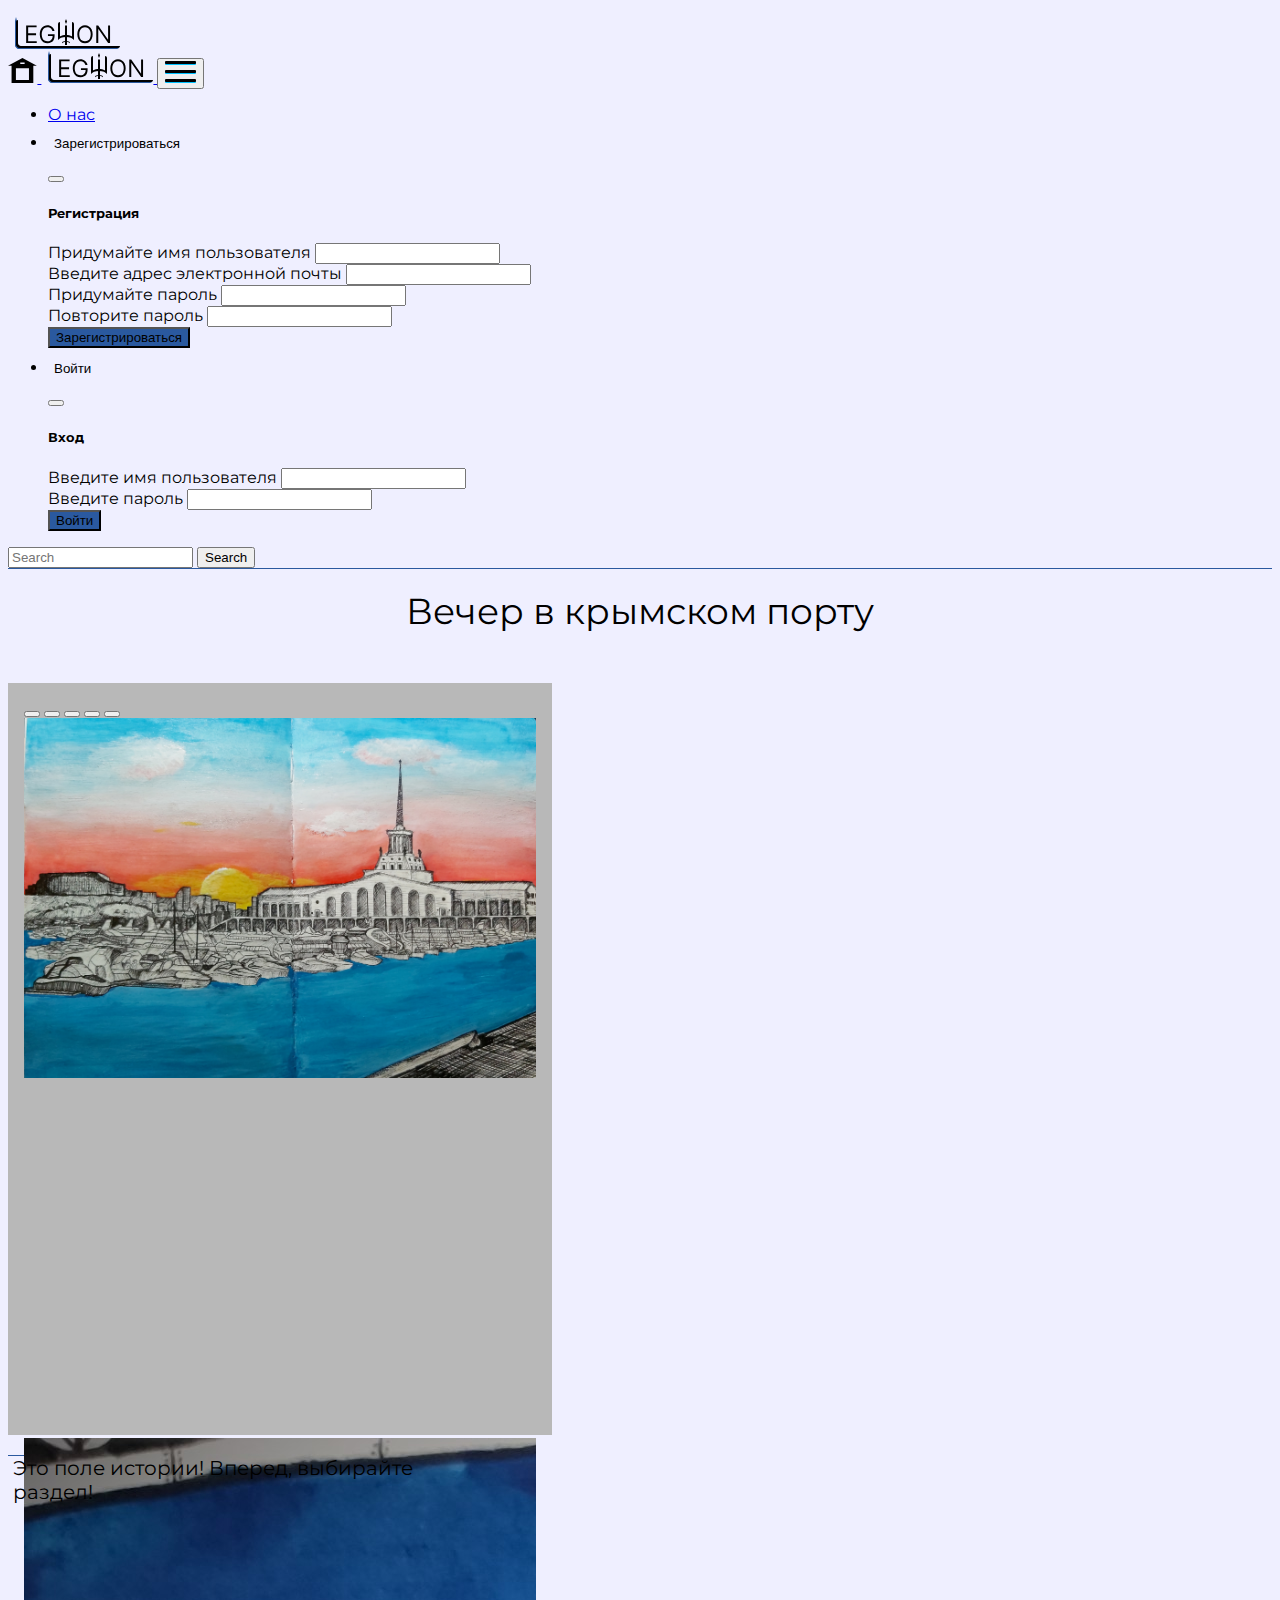
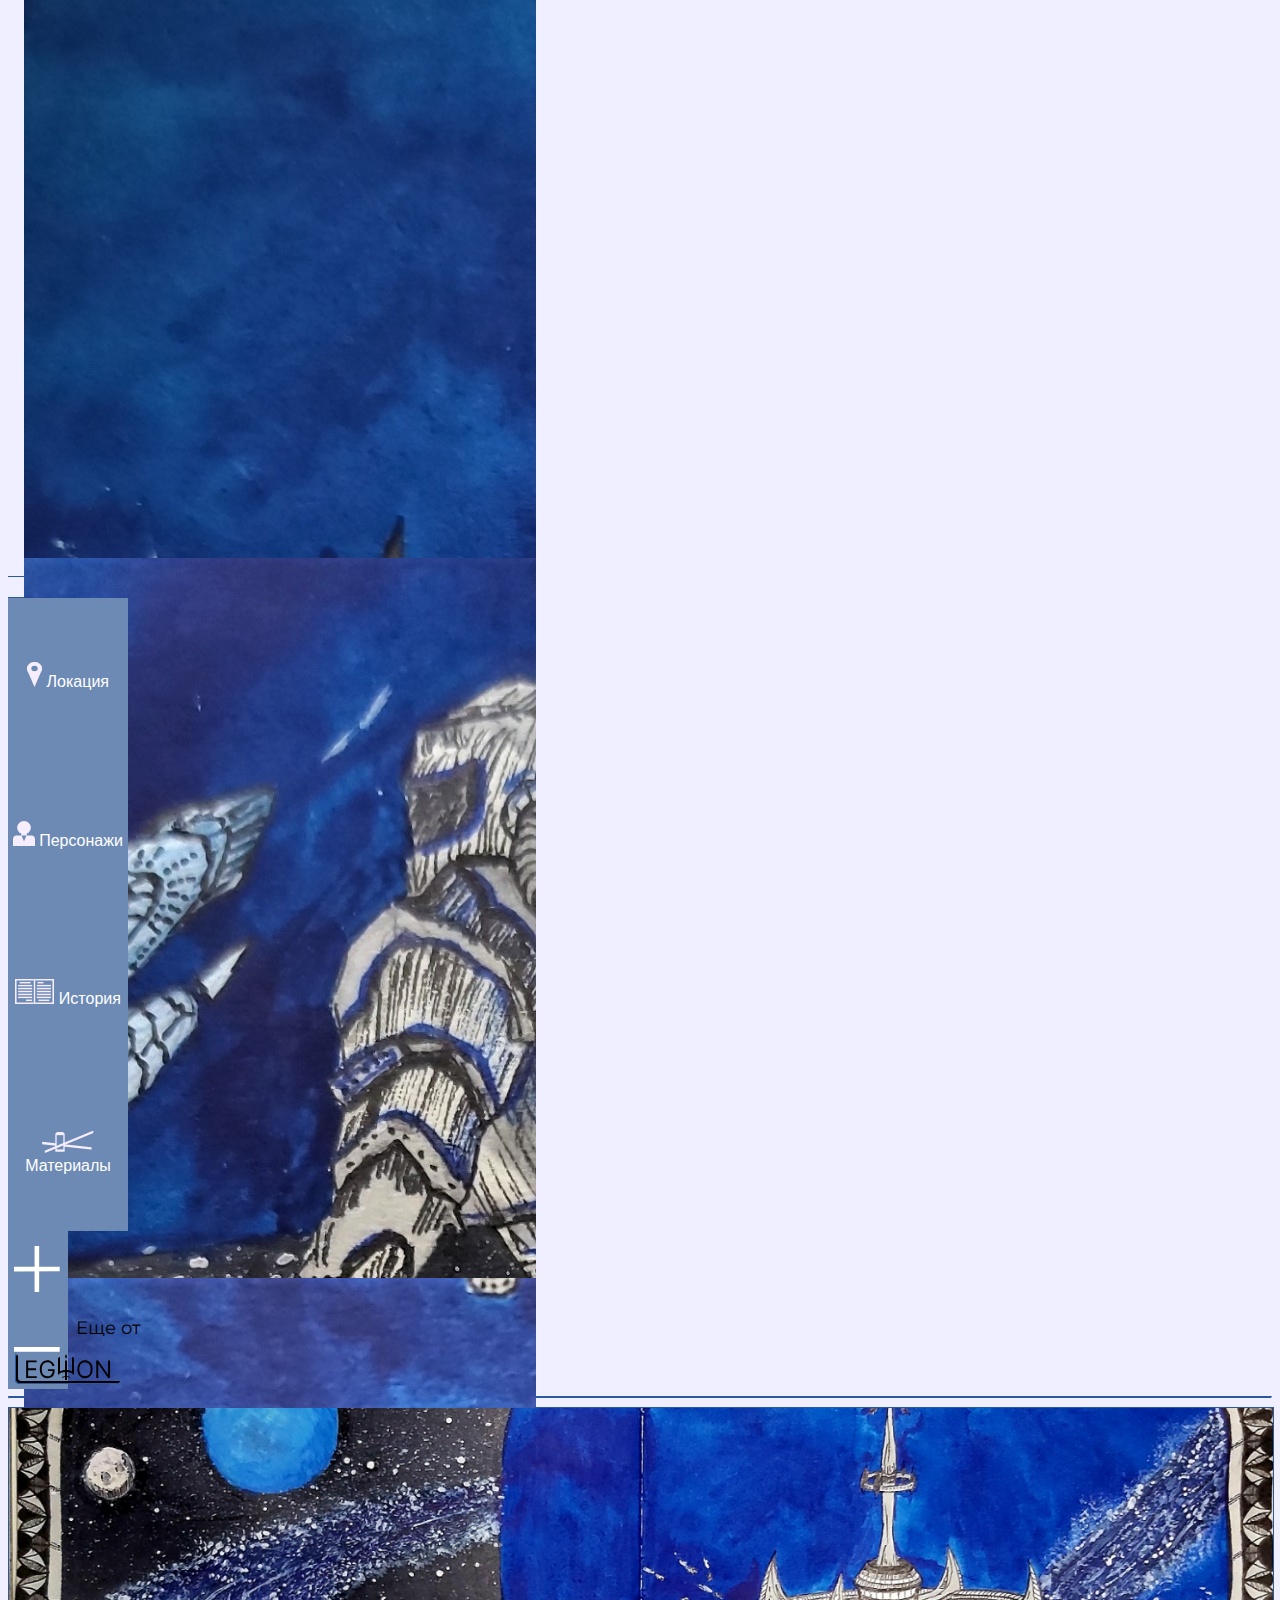
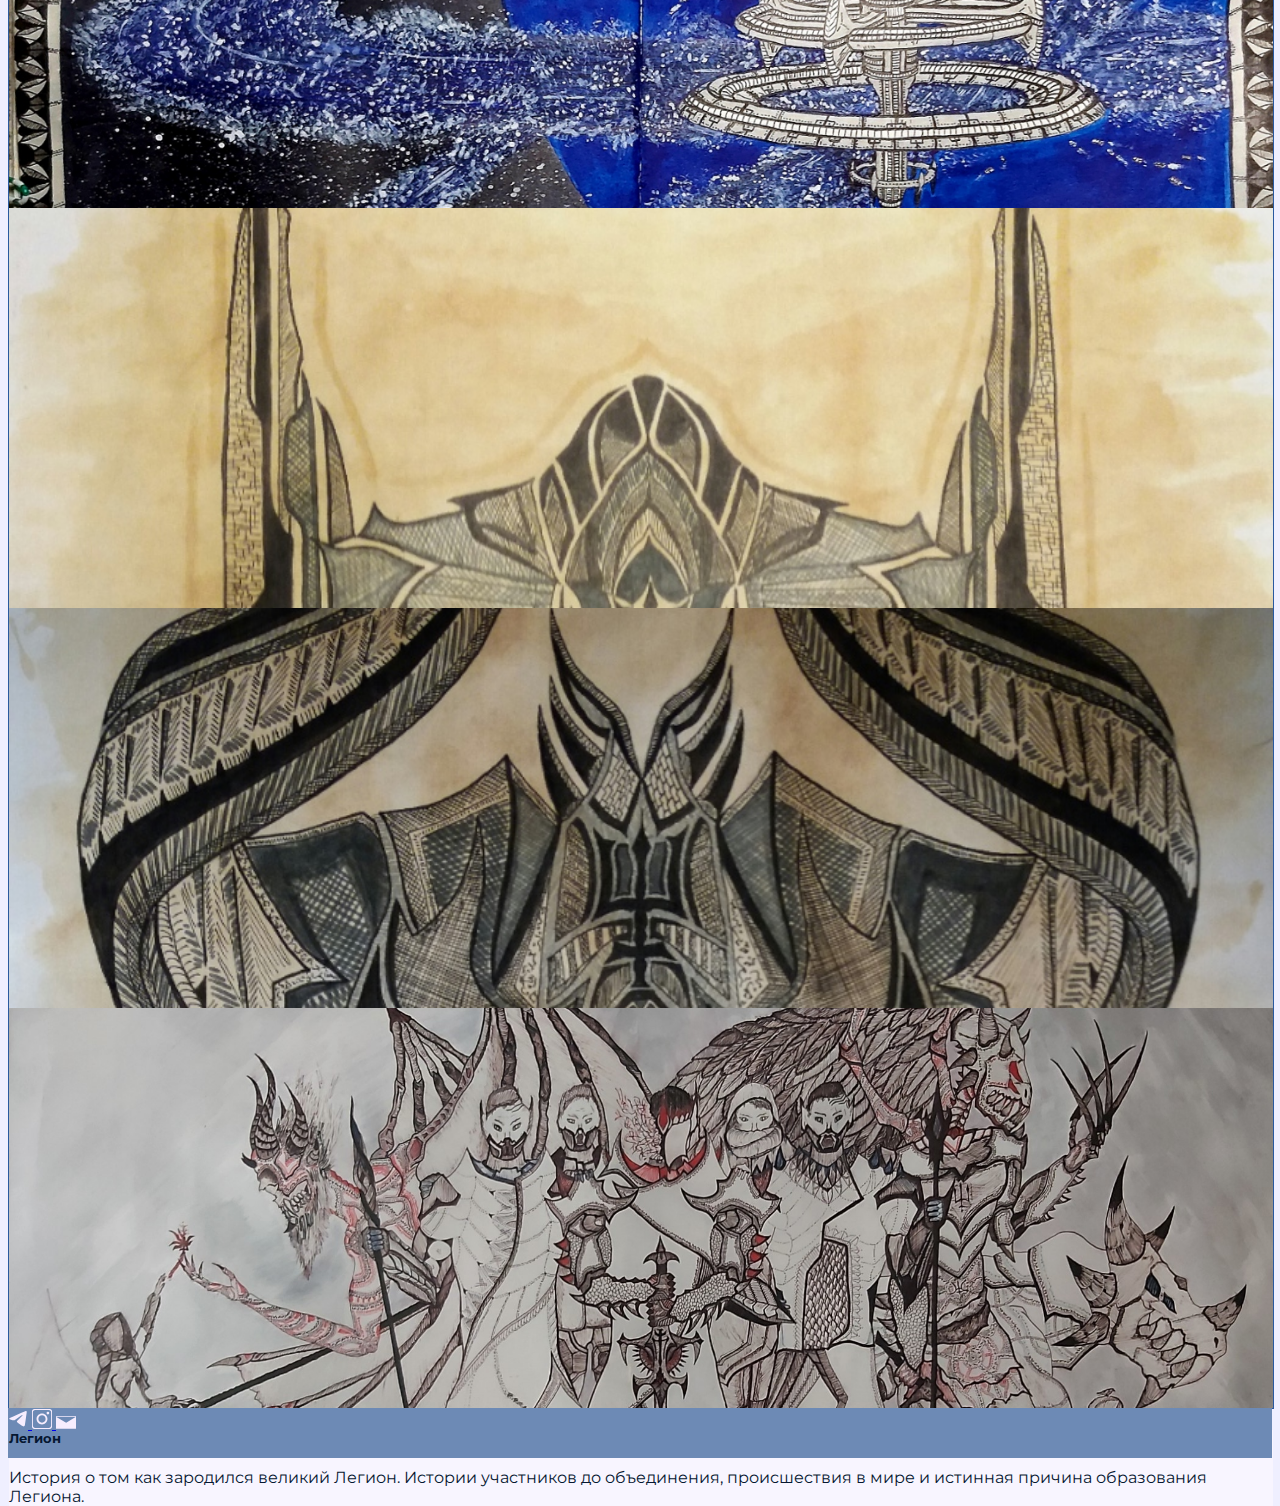
==== project-port.html @ 6a59c55a "Add other files" ====
<!DOCTYPE html>
<html lang="en">
<head>
  <meta charset="UTF-8">
  <meta http-equiv="X-UA-Compatible" content="IE=edge">
  <meta name="viewport" content="width=device-width, initial-scale=1.0">
  <link href="https://cdn.jsdelivr.net/npm/bootstrap@5.2.0-beta1/dist/css/bootstrap.min.css" rel="stylesheet" integrity="sha384-0evHe/X+R7YkIZDRvuzKMRqM+OrBnVFBL6DOitfPri4tjfHxaWutUpFmBp4vmVor" crossorigin="anonymous">
  <link rel="stylesheet" href="pr_style.css">
  <link rel="preconnect" href="https://fonts.googleapis.com">
  <link rel="preconnect" href="https://fonts.gstatic.com" crossorigin>
  <link href="https://fonts.googleapis.com/css2?family=Montserrat:wght@300;400;500&display=swap" rel="stylesheet">
  <title>Daniels project space page</title>
</head>
<body id="1" class="history-page">
  <header class="position-relative">
    <nav class="navbar navbar-expand-lg">
      <a class="d-lg-none position-absolute top-0 start-50 translate-middle-x" href="index.html">
        <img src="LOGO3.svg" style="margin-top: 0.5rem;">
      </a>
      <div class="container-fluid ">
        <a class="navbar-brand" href="index.html">
          <img src="home.svg" style="margin-top: -0.2rem; height: 25px;">
        </a>
        <a class="navbar-brand d-none d-lg-block" href="index.html">
          <img src="LOGO3.svg" style="margin-top: -0.2rem;">
        </a>
        <button class="navbar-toggler border-0" type="button" data-bs-toggle="collapse" data-bs-target="#navbarSupportedContent" aria-controls="navbarSupportedContent" aria-expanded="false" aria-label="Toggle navigation">
          <span><img src="menu.svg" ></span>
        </button>
        <div class="collapse navbar-collapse" id="navbarSupportedContent">
          <ul class="navbar-nav me-auto mb-2 mb-lg-0">
            <li class="nav-item">
              <a class="nav-link" href="#"> О нас</a>
            </li>
            <li class="nav-item">
              <div class="d-flex justify-content-start">
                <button type="button" class="btn px-0 btn-registration mx-lg-2" data-bs-toggle="modal" data-bs-target="#exampleModalregister">
                  Зарегистрироваться</button>
              </div>
              <div class="modal-dialog modal-dialog-centered">
                <div class="modal fade" id="exampleModalregister" tabindex="-1" aria-labelledby="exampleModalLabel" aria-hidden="true">
                  <div class="modal-dialog modal-dialog-centered">
                    <div class="modal-content justify-content-center pb-4">
                      <div class="modal-header" style="border: 0">
                        <button type="button" class="btn-close" data-bs-dismiss="modal" aria-label="Close"></button>
                      </div>
                      <div class="modal-body">
                        <div class="d-flex justify-content-center">
                          <h5 class="mb-3"> Регистрация </h5>
                        </div>
                        <div class="d-flex justify-content-center px-5">
                          <form method="get">
                            <div class="mb-3">
                              <label for="NAME" class="form-label">Придумайте имя пользователя</label>
                              <input type="text" class="form-control" id="NAME" aria-describedby="NAME">
                            </div>
                            <div class="mb-3">
                              <label for="TELEPHONE" class="form-label">Введите адрес электронной почты</label>
                              <input type="email" class="form-control" id="TELEPHONE">
                            </div>
                            <div class="mb-3">
                              <label for="PASSWORD_1" class="form-label">Придумайте пароль</label>
                              <input type="password" class="form-control" id="PASSWORD_1">
                            </div>
                            <div class="mb-3">
                              <label for="PASSWORD_2" class="form-label">Повторите пароль</label>
                              <input type="password" class="form-control" id="PASSWORD_2">
                            </div>
                          </form>
                        </div>
                      </div>
                      <div class="d-flex justify-content-center pb-3">
                        <button type="button" class="btn btn-secondary btn-modal-reg-sign" data-bs-dismiss="modal">Зарегистрироваться</button>
                      </div>
                    </div>
                  </div>
                </div>
              </div>
            </li>
            <li class="nav-item">
              <div class="d-flex justify-content-start">
                <button type="button" class="btn px-0 btn-registration mx-lg-2" data-bs-toggle="modal" data-bs-target="#exampleModalsignIn">
                  Войти</button>
              </div>
              <div class="modal-dialog modal-dialog-centered">
                <div class="modal fade" id="exampleModalsignIn" tabindex="-1" aria-labelledby="exampleModalLabel" aria-hidden="true">
                  <div class="modal-dialog modal-dialog-centered">
                    <div class="modal-content justify-content-center pb-4">
                      <div class="modal-header" style="border: 0">
                        <button type="button" class="btn-close" data-bs-dismiss="modal" aria-label="Close"></button>
                      </div>
                      <div class="modal-body">
                        <div class="d-flex justify-content-center">
                          <h5 class="mb-3"> Вход </h5>
                        </div>
                        <div class="d-flex justify-content-center px-5">
                          <form method="get">
                            <div class="mb-3">
                              <label for="NAME" class="form-label">Введите имя пользователя</label>
                              <input type="text" class="form-control" id="USERNAME" aria-describedby="NAME">
                            </div>
                            <div class="mb-3">
                              <label for="PASSWORD_1" class="form-label">Введите пароль</label>
                              <input type="password" class="form-control" id="PASSWORD">
                            </div>
                          </form>
                        </div>
                      </div>
                      <div class="d-flex justify-content-center pb-3">
                        <button type="button" class="btn btn-secondary btn-modal-reg-sign" data-bs-dismiss="modal">Войти</button>
                      </div>
                    </div>
                  </div>
                </div>
              </div>
            </li>
          </ul>
          <form class="d-flex" role="search">
            <input class="form-control me-2" type="search" placeholder="Search" aria-label="Search">
            <button class="btn btn-outline-success" type="submit">Search</button>
          </form>
        </div>
      </div>
    </nav>
  </header>
  <h1>Вечер в крымском порту</h1>
  <main class="d-flex flex-column flex-lg-row-reverse justify-content-lg-between align-content-lg-center position-relative px-lg-5 pb-5">
    <section class="overflow-hidden sticky-top px-lg-1">
      
      <div id="carouselExampleIndicators" class="carousel slide p-3" data-bs-ride="false">
        <div class="carousel-indicators">
          <button type="button" data-bs-target="#carouselExampleIndicators" data-bs-slide-to="0" class="active" aria-current="true" aria-label="Slide 1"></button>
          <button type="button" data-bs-target="#carouselExampleIndicators" data-bs-slide-to="1" aria-label="Slide 2"></button>
          <button type="button" data-bs-target="#carouselExampleIndicators" data-bs-slide-to="2" aria-label="Slide 3"></button>
          <button type="button" data-bs-target="#carouselExampleIndicators" data-bs-slide-to="3" aria-label="Slide 4"></button>
          <button type="button" data-bs-target="#carouselExampleIndicators" data-bs-slide-to="4" aria-label="Slide 5"></button>
        </div>
        <div class="carousel-inner h-100">
          <div class="carousel-item active ">
            <div class="d-flex justify-content-center">
              <img src="port.jpg" class="d-block big-width-2"   alt="...">
            </div>
          </div>
          <div class="carousel-item ">
            <div class="d-flex justify-content-center ">
              <img src="space-station.jpg" class="d-block "  alt="...">
            </div>
          </div>
          <div class="carousel-item ">
            <div class="d-flex justify-content-center">
              <img src="space-human.jpg" class="d-block "  alt="...">
            </div>
          </div>
          <div class="carousel-item ">
            <div class="d-flex justify-content-center">
              <img src="space-shattle.jpg" class="d-block w-100 h-auto "  alt="...">
            </div>
          </div>
          <div class="carousel-item ">
            <div class="d-flex justify-content-center">
              <img src="space-whale.jpg" class="d-block w-100 h-auto "  alt="...">
            </div>
          </div>
        </div>
        <button class="carousel-control-prev" type="button" data-bs-target="#carouselExampleIndicators" data-bs-slide="prev">
          <span class="carousel-control-prev-icon" aria-hidden="true"></span>
          <span class="visually-hidden">Previous</span>
        </button>
        <button class="carousel-control-next" type="button" data-bs-target="#carouselExampleIndicators" data-bs-slide="next">
          <span class="carousel-control-next-icon" aria-hidden="true"></span>
          <span class="visually-hidden">Next</span>
        </button>
      </div>
    </section>
    <div class="d-flex flex-column flex-lg-row-reverse justify-content-lg-between align-content-lg-center position-relative">
      <article>
        <p id="history-holder" class="px-4 py-3 p-lg-3 m-0 text-size-change">
          Это поле истории! Вперед, выбирайте раздел!
        </p>
      </article>
      <div class="pre-row overflow-hidden sticky-bottom px-2 px-lg-0 m-0 d-lg-flex justify-content-center">
        <div class=" row row-cols-4 row-cols-lg-1 button-row">
          <div class="col p-0 button-holder">
            <button id="btn-location" class="history-nav d-flex flex-column p-2 btn-history-nav-inactive" onclick="Change(this)">
              <span class="d-flex flex-column justify-content-center">
                <img id="location-img" src="location_light.svg">
                <span>Локация</span>
              </span>
            </button>
          </div>
          <div class="col p-0 button-holder">
            <button id="btn-person" class="history-nav d-flex flex-column p-2 btn-history-nav-inactive" onclick="Change(this)">
              <span class="d-flex flex-column justify-content-center">
                <img id="person-img" src="person_light.svg">
                <span>Персонажи</span>
              </span>
            </button>
          </div>
          <div class="col p-0 button-holder">
            <button id="btn-history" class="history-nav d-flex flex-column p-2 btn-history-nav-inactive" onclick="Change(this)">
              <span class="d-flex flex-column justify-content-center">
                <img id="history-img" src="history_light.svg">
                <span>История</span>
              </span>
            </button>
          </div>
          <div class="col p-0 button-holder">
            <button id="btn-equipment" class="history-nav d-flex flex-column p-2 btn-history-nav-inactive" onclick="Change(this)">
              <span class="d-flex flex-column justify-content-center">
                <img id="equipment-img" src="equipment_light.svg">
                <span>Материалы</span>
              </span>
            </button>
          </div>
          <div class="d-none d-lg-flex px-0 py-0 justify-content-between size-holder" style="height: 11%;">
            <button id="btn-plus-size" class="history-nav-size d-flex flex-column justify-content-center p-0 " onclick="ChangeSize(this)">
              <span class="d-flex flex-column justify-content-center">
                <img src="plus.svg" style="width: 100%; height: auto">
              </span>
            </button>
            <button id="btn-minus-size" class="history-nav-size d-flex flex-column justify-content-center p-0 " onclick="ChangeSize(this)">
              <span class="d-flex flex-column justify-content-center">
                <img src="minus.svg" style="width: 100%; height: auto">
              </span>
            </button>
          </div>
        </div>
      </div>
    </div>
  </main>
  <div class="d-flex justify-content-center mt-5 mt-lg-0">
    <div class="d-flex justify-content-between" style="width: 200px;">
      <h2>Еще от</h2>
      <a class="navbar-brand" href="index.html">
        <img src="LOGO3.svg" style="margin-top: -0.5rem;">
      </a>
    </div>
  </div>
  <hr>
  <aside class="pb-3">
    <div class="overflow-hidden">
      <div class="row px-3 px-lg-5"> 
        <div class="col-12 col-md-4 col-lg-3 p-2 card-holder" >
          <a href="projject-space.html">
            <div class="card">
              <div class="img-holder">
                <img src="space-main.jpg">
              </div>
              <div class="card-body">
                <h5 class="card-title">Возвращение домой</h5>
                <p class="card-text">Классическая история о далеком будущем, где развитие технолгий привело к выходу человечества за пределы солнечной системы.</p>
              </div>
            </div>
          </a>
        </div>
        <div class="col-12 col-md-4 col-lg-3 p-2 card-holder" >
          <a href="project-demon-1.html">
            <div class="card">
              <div class="img-holder">
                <img src="demon-1-end.jpg" style="transform: translateY(-10%);">
              </div>
              <div class="card-body">
                <h5 class="card-title">Первый демон</h5>
                <p class="card-text">История о том, как первый демон явился в мир, о его развитии, становлении и образовании личности.</p>
              </div>
            </div>
          </a>
        </div>
        <div class="col-12 col-md-4 col-lg-3 p-2 card-holder" >
          <a href="project-demon-2.html">
            <div class="card">
              <div class="img-holder">
                <img src="demon-2-end.jpg">
              </div>
              <div class="card-body">
                <h5 class="card-title">Воторой демон</h5>
                <p class="card-text">История о зарождении второго демона. Продолжение истории первого демона.</p>
              </div>
            </div>
          </a>
        </div>
        <div class="col-12 col-md-4 col-lg-3 p-2 card-holder" >
          <a href="project-legion.html">
            <div class="card">
              <div class="img-holder">
                <img src="legion.jpg">
              </div>
              <div class="card-body">
                <h5 class="card-title">Легион</h5>
                <p class="card-text">История о том как зародился великий Легион. Истории участников до объединения, происшествия в мире и истинная причина образования Легиона. </p>
              </div>
            </div>
          </a>
        </div>
      </div>
    </div>
  </aside>
  <footer class="history-page d-flex justify-content-center">
    <div class="col-6 col-lg-2 d-flex justify-content-between">
      <a href="#" class="d-flex content-align-center">
        <img src="telegram2.svg">
      </a>
      <a href="#" class="d-flex content-align-center">
        <img src="instagram2.svg">
      </a>
      <a href="#" class="d-flex content-align-center">
        <img src="mail2.svg">
      </a>
    </div>
  </footer>
  <script src="history_holder.js"></script>
  <script src="https://cdn.jsdelivr.net/npm/bootstrap@5.2.0-beta1/dist/js/bootstrap.bundle.min.js" integrity="sha384-pprn3073KE6tl6bjs2QrFaJGz5/SUsLqktiwsUTF55Jfv3qYSDhgCecCxMW52nD2" crossorigin="anonymous"></script>
  <script src="pr_scripts.js"></script>
</body>
</html>
---- pr_style.css ----
:root{
  /*--site-bg-color:rgb(255, 255, 255);*/
  --site-bg-color:rgba(239, 239, 255, 1);
  --text-common-color-1:rgb(0, 0, 0);
  /*--second-color: rgb(0, 194, 255);*/

  --second-color: rgba(42, 89, 159, 1);

  /*--third-color:rgb(119, 148, 156);*/
  --third-color:rgba(109, 138, 181, 1);

  /*--card-bg-color-1-inactive:rgb(255, 255, 255);*/
  /*--card-bg-color-1-active:rgba(0, 194, 255, 0.5);*/

  --card-bg-color-1-inactive:rgba(248, 245, 255, 1);
  --card-bg-color-1-active:rgba(109, 138, 181, 1);

  --card-text-color-inactive: rgba(6, 23, 49, 1);
  --card-text-color-active: rgba(243, 243, 243, 1);

  /*--btn-bg-color-1-inactive:rgba(42, 89, 159, 1);
  --btn-bg-color-1-active:rgba(143, 171, 178, 0.5);*/

  --btn-bg-color-1-inactive:rgba(109, 138, 181, 1);
  --btn-bg-color-1-hover:rgba(156, 179, 214, 1);
  --btn-bg-color-1-active:rgba(239, 239, 255, 1);

  --carousel-bg-color:rgb(184, 184, 184);

  --text-size-change:20px;
}

.btn-secondary {
  --bs-btn-hover-bg: rgba(109, 138, 181, 1);
  --bs-btn-hover-border-color: rgba(109, 138, 181, 1);
}


.btn-outline-success{
  --bs-btn-color: rgb(0, 0, 0);
  --bs-btn-border-color: rgba(42, 89, 159, 1);
  --bs-btn-hover-color: #fff;
  --bs-btn-hover-bg: rgba(42, 89, 159, 1);
  --bs-btn-hover-border-color: rgba(42, 89, 159, 1);
  --bs-btn-active-bg: rgba(42, 89, 159, 1);
  --bs-btn-active-border-color: rgba(42, 89, 159, 1);
  --bs-btn-active-shadow: inset 0 3px 5px rgba(0, 0, 0, 0.125);
  --bs-btn-disabled-color: rgba(42, 89, 159, 1);
  --bs-btn-disabled-bg: transparent;
  --bs-gradient: none;
  --bs-btn-focus-shadow-rgb: 35, 89, 159;
}

.navbar-nav {
  --bs-nav-link-color: black;
  --bs-nav-link-hover-color: rgba(42, 89, 159, 1);;
}

/*MAIN PAGE*/

.btn-registration{
  height: 40px;
  background-color: rgba(0, 0, 0, 0);
  color: var(--text-common-color-1);
  border: 0;
}

.btn-registration:hover{
  background-color: rgba(0, 0, 0, 0);
  color: var(--bs-nav-link-hover-color);
}

body.main-page{
  background-color: var(--site-bg-color);
  font-family: 'Montserrat', 'Arial', sans-serif;
}

header.main-page{
  height: 50px;
  
}

body.main-page nav{
  border-bottom: 1px solid var(--second-color);
}

body.main-page button.navbar-toggler{
  color: var(--second-color);
}

body.main-page button.collapsed{
  color: rgba(0, 0, 0, 0);
}

.btn-modal-reg-sign{
  background-color: var(--second-color); 
  width: auto;
}

body.main-page h1{
  font-size: 36px;
  color: var(--second-color);
  margin: 0;
  margin-top: 5px;
  font-weight: 400;
}

body.main-page p.intro{
  font-size: 24px;
  margin: 0;
  margin-top: 40px;
  font-weight: 400;
}

body.main-page p.info{
  font-size: 16px;
  margin: 0;
  margin-top: 10px;
  font-weight: 400;
}

body.main-page h2{
  font-size: 16px;
  margin: 0;
  margin-top: 25px;
  font-weight: 400;
}

body.main-page article > div > hr{
  color: var(--second-color);
  border-top: 2px solid var(--second-color);
  opacity: .5;
}

body.main-page section > div > div > a{
  text-decoration: none;
  color: var(--text-common-color-1);
}

body.main-page .card{
  background-color: var(--card-bg-color-1-inactive);
  height: 100%;
  width: 100%;
  border-left:  1px solid var(--second-color);
  border-right:  1px solid var(--second-color);
  border-bottom:  1px solid var(--second-color);
  border-top: 0;
  border-radius: 0;
}

.card-holder{
  height: 400px;
}

div.card-body{
  background-color: var(--card-bg-color-1-inactive);
  color: var(--card-text-color-inactive);
}


body.main-page .card:hover{
  transform: scale(1.05);
  z-index: 1;
  background-color: var(--card-bg-color-1-active);
  color: var(--card-text-color-active);
  transition: 600ms;
}

body.main-page .card:hover > .card-body{
  background-color: var(--card-bg-color-1-active);
  color: var(--card-text-color-active);
  transition: 600ms;
}

body.main-page .img-holder{
  background-color: var(--card-bg-color-1-inactive);
  height: auto;
  width: 100%;
  overflow: hidden;
}

body.main-page .img-holder > img{
  object-fit: cover; 
  width: 100%;
  transform: translateY(0);
  
}

footer.main-page{
  height: 50px;
  border-top: 1px solid var(--second-color);
  background-color: var(--third-color);
}

footer.main-page > div{
  width: 300px;
}

footer.main-page > div > a > img{
  width: 25px;
}

/*HISTORY PAGE*/
/*HISTORY PAGE*/
/*HISTORY PAGE*/

body.history-page{
  font-family: 'Montserrat', 'Arial', sans-serif;
  background-color: var(--site-bg-color);
}

header.history-page{
  height: 50px;
  
}

body.history-page nav{
  border-bottom: 1px solid var(--second-color);
}

body.history-page button.navbar-toggler{
  color: var(--second-color)
}

body.history-page button.collapsed{
  color: var(--site-bg-color);
}

body.history-page h1{
  font-size: 30px;
  color: var(--text-common-color-1);
  margin: 0;
  margin-top: 20px;
  margin-bottom: 20px;
  font-weight: 400;
  text-align: center;
}

body.history-page h2{
  font-size: 18px;
  color: var(--text-common-color-1);
  margin: 0;
  margin-bottom: 20px;
  font-weight: 400;
  text-align: center;
}


#carouselExampleIndicators{
  background-color: var(--third-color);
  height: 350px;
  padding: 16px;
}

.carousel-item > div{
  align-items: center;
  height: 318px;
  overflow: hidden;
}

.big-width-1{
  width: 100%;
  height: auto;
}

.big-heigth-1{
  width: 100%;
  height: auto;
}

.big-width-2{
  width: 100%;
  height: auto;
}

.big-heigth-2{
  width: 100%;
  height: auto;
}

.big-heigth-3{
  height: 100%;
  width: auto;
}

@media all and (min-width: 400px) {
  .big-width-1{
    width: auto;
    height: 100%;
  }

}

@media all and (min-width: 550px) {
  .big-width-2{
    width: auto;
    height: 100%;
  }

}

@media all and (min-width: 300px) {
  .big-heigth-1{
    width: auto;
    height: 100%;
  }

}

@media all and (min-width: 250px) {
  .big-heigth-2{
    width: auto;
    height: 100%;
  }

}

@media all and (min-width: 992px) {
  .big-width-1{
    width: 100%;
    height: auto;
  }

  .big-heigth-1{
    width: 100%;
    height: auto;
  }

  .big-heigth-2{
    width: 100%;
    height: auto;
  }


  .big-width-2{
    width: 100%;
    height: auto;
  }
}

body.history-page article > div > hr{
  color: var(--second-color);
  border: 1px solid var(--second-color);
}

body.history-page section > div > div > a{
  text-decoration: none;
  color: var(--text-common-color-1);
}

body.history-page .img-holder{
  background-color: var(--card-bg-color-1-inactive);
  height: auto;
  width: 100%;
  overflow: hidden;
}

body.history-page .img-holder > img{
  object-fit: cover; 
  width: 100%;
  transform: translateY(-40%);
  
}

footer.history-page{
  height: 50px;
  border-top: 1px solid var(--second-color);
  background-color: var(--third-color);
}


div.pre-row{
  background-color: var(--site-bg-color);
}


.button-row > div{
  height: 60px;
}

.history-nav{
  
  color: white;
  height: 100%;
  width: 100%;
  border: 0px solid white;
  align-items: center;
  justify-content: space-between;
  font-size: 12px;
}

.btn-history-nav-inactive{
  background-color: var(--btn-bg-color-1-inactive);
}

.btn-history-nav-active{
  background-color: var(--btn-bg-color-1-active);
  color: var(--text-common-color-1);
  border-bottom: 1px solid var(--second-color);
  border-right: 1px solid var(--second-color);
  border-left: 1px solid var(--second-color);
}


button.history-nav:hover{
  background-color: var(--btn-bg-color-1-hover);
}

.history-nav > span {
  height: 100%;
}

.history-nav > span > img{
  height: 25px;
}


body.history-page aside div > div > div > a{
  text-decoration: none;
  color: var(--text-common-color-1);
}

body.history-page .card{
  height: 100%;
  width: 100%;
  border: 0;
  border-radius: 0;
  border: 1px solid var(--second-color);
}

body.history-page .card:hover{
  transform: scale(1.05);
  z-index: 1;
  background-color: var(--card-bg-color-1-active);
  color: var(--card-text-color-active);
  transition: 600ms;
}

body.history-page .card:hover > .card-body{
  background-color: var(--card-bg-color-1-active);
  color: var(--card-text-color-active);
  transition: 600ms;
}

body.history-page .card:hover > .img-holder{
  background-color: var(--card-bg-color-1-active);
  color: var(--card-text-color-active);
  transition: 600ms;
}

body.history-page .img-holder{
  height: 100%;
  width: 100%;
  overflow: hidden;
}

body.history-page .img-holder > img{
  object-fit: cover; 
  width: 100%;
  transform: translateY(-10%);
  
}

footer.history-page > div > a > img{
  width: 20px;
}

.history-page hr{
  border-top: 2px solid var(--second-color);
}

history-holder{
  width: 100%;
}

aside > div > div > div{
  height: 400px;
}

/*MEDIA WIDTH*/


@media all and (max-width: 560px) {

  .card-holder{
    height: 250px;
  }

  .card-body{
    padding: 8px;
  }

  .card-title {
    font-size: 16px;
  }

  .card-text {
    display: none;
  }

  aside > div > div > div {
    height: 250px;
  }


}

@media all and (max-width: 386px) {
  body.main-page .img-holder > img{
    object-fit: auto; 
    transform: translateY(0);
  }

  .history-nav > span > span {
    display: none;
  }

  .history-nav > span > img {
    
    width: 100%;
    height: 50%;
  }
}


@media all and (max-width: 350px) {

  .card-title {
    font-size: 12px;
  }

  aside > div > div > div {
    height: 200px;
  }

}

@media all and (max-width: 280px) {
  body.main-page .img-holder > img{
    object-fit: auto; 
    transform: translateY(0);
  }

  .card-holder{
    height: 150px;
  }
}


@media all and (max-width: 250px) {

  .card-title {
    font-size: 10px;
  }

  aside > div > div > div {
    height: 150px;
  }

}

@media all and (min-width: 992px) {

  #carouselExampleIndicators{
    background-color: var(--carousel-bg-color);
    height: 350px;
    padding: 16px;
  }

  body.history-page h1{
    font-size: 36px;
    margin-bottom: 50px;
  }

  body.history-page h2{
    margin-bottom: 20px;
  }

  #carouselExampleIndicators{
    width: 40vw;
    height: 80vh;
  }
  
  .carousel-item > div{
    height: 80vh;
    align-items: center;
  }

  div.button-row{
    row-gap: 0.25%;
    width: 120px;
    border-top: 1px solid var(--second-color);
    border-bottom: 1px solid var(--second-color);
  }

  article{
    margin-left: 0px;
    border-left: 0px;
  }  

  #history-holder{
    padding-right: 5px;
    padding-left: 5px;
    height: 80vh; 
    width:35vw; 
    border-top:1px solid var(--second-color); 
    border-right:1px solid var(--second-color); 
    border-bottom:1px solid var(--second-color); 
    overflow:auto; 
    word-wrap:normal;
  }

  .history-nav > img{
    height: 25px;
  }

  .history-nav {
    font-size: 16px;
    height: 100%;
    padding: 50px 0;
  }

  .btn-history-nav-active{
    border-bottom: 0px solid var(--second-color);
    border-right: 0px solid var(--second-color);
    border-left: 1px solid var(--second-color);
  }

  .history-nav-size {
    height: 100%;
    width: 50%;
    background-color: var(--btn-bg-color-1-inactive);
    color: white;
    border: 0px solid white;
    align-items: center;
    justify-content: space-between;
    font-size: 12px;
  }

  div.button-row{
    height: 100%;
  }

  div.button-holder{
    height: 22%;
  }

  .history-nav-size:hover{
    background-color: var(--btn-bg-color-1-hover);
  }

  div.pre-row{
    box-sizing: content-box;
    height: 80vh;
    width: 120px;
    padding: 0;
  }

  div.size-holder{
    width: 120px;
  }

  .text-size-change{
    font-size: var(--text-size-change);
  }

}

/*MEDIA HEIGHT*/

@media all and (max-height: 570px) {

  .history-nav > span > span{
    display: none;
  }

}
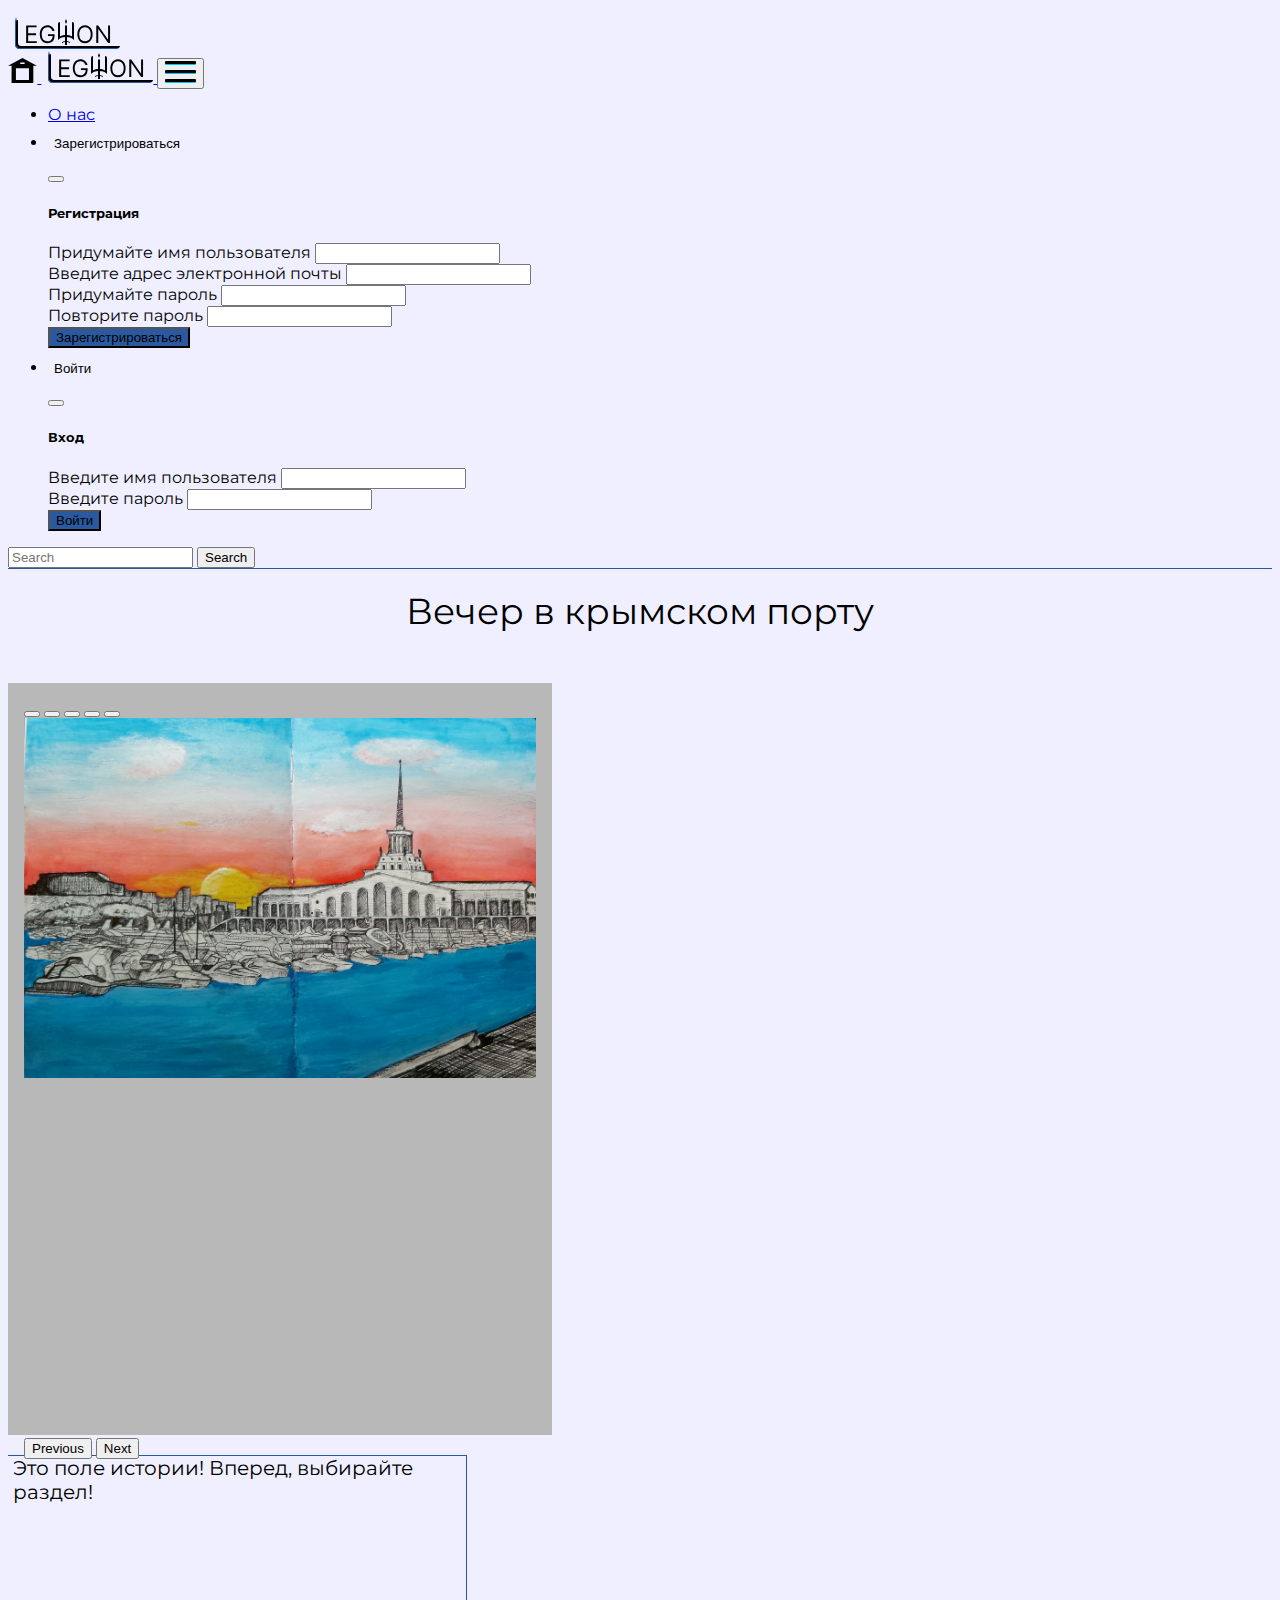
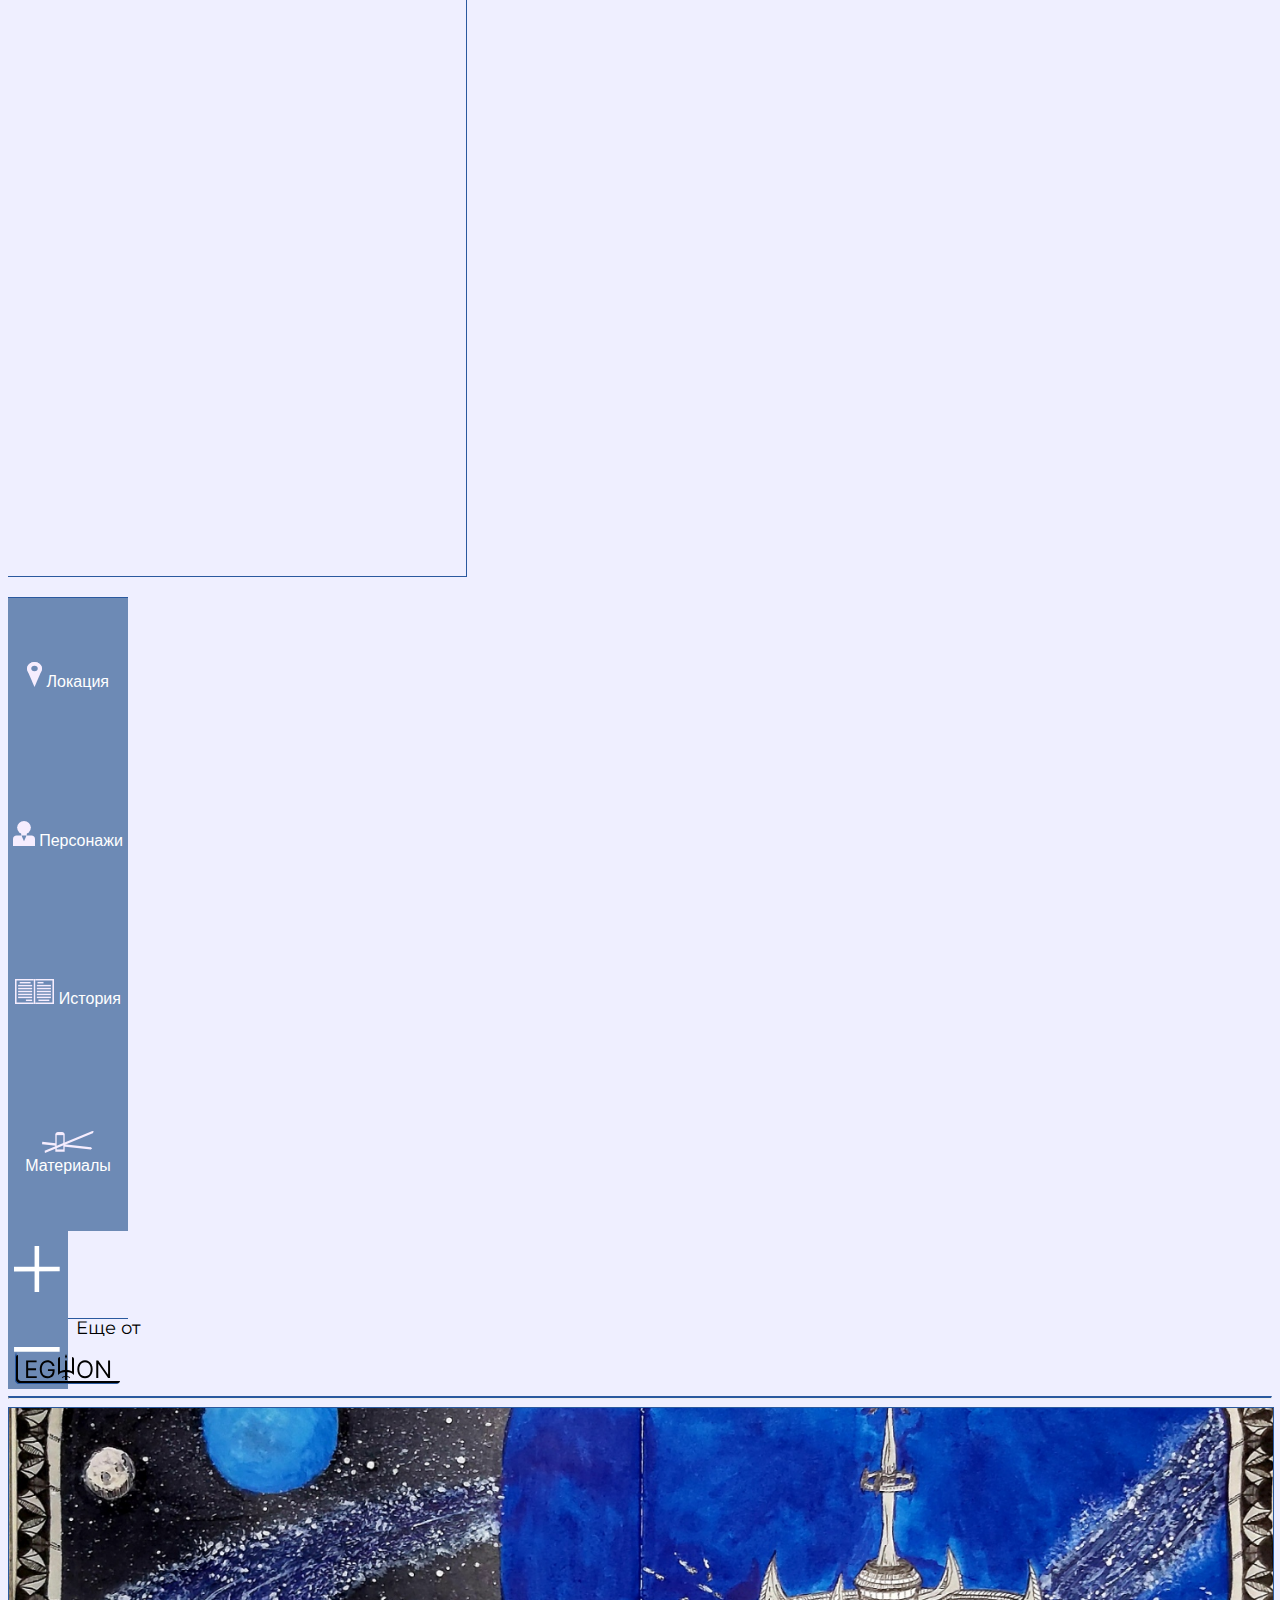
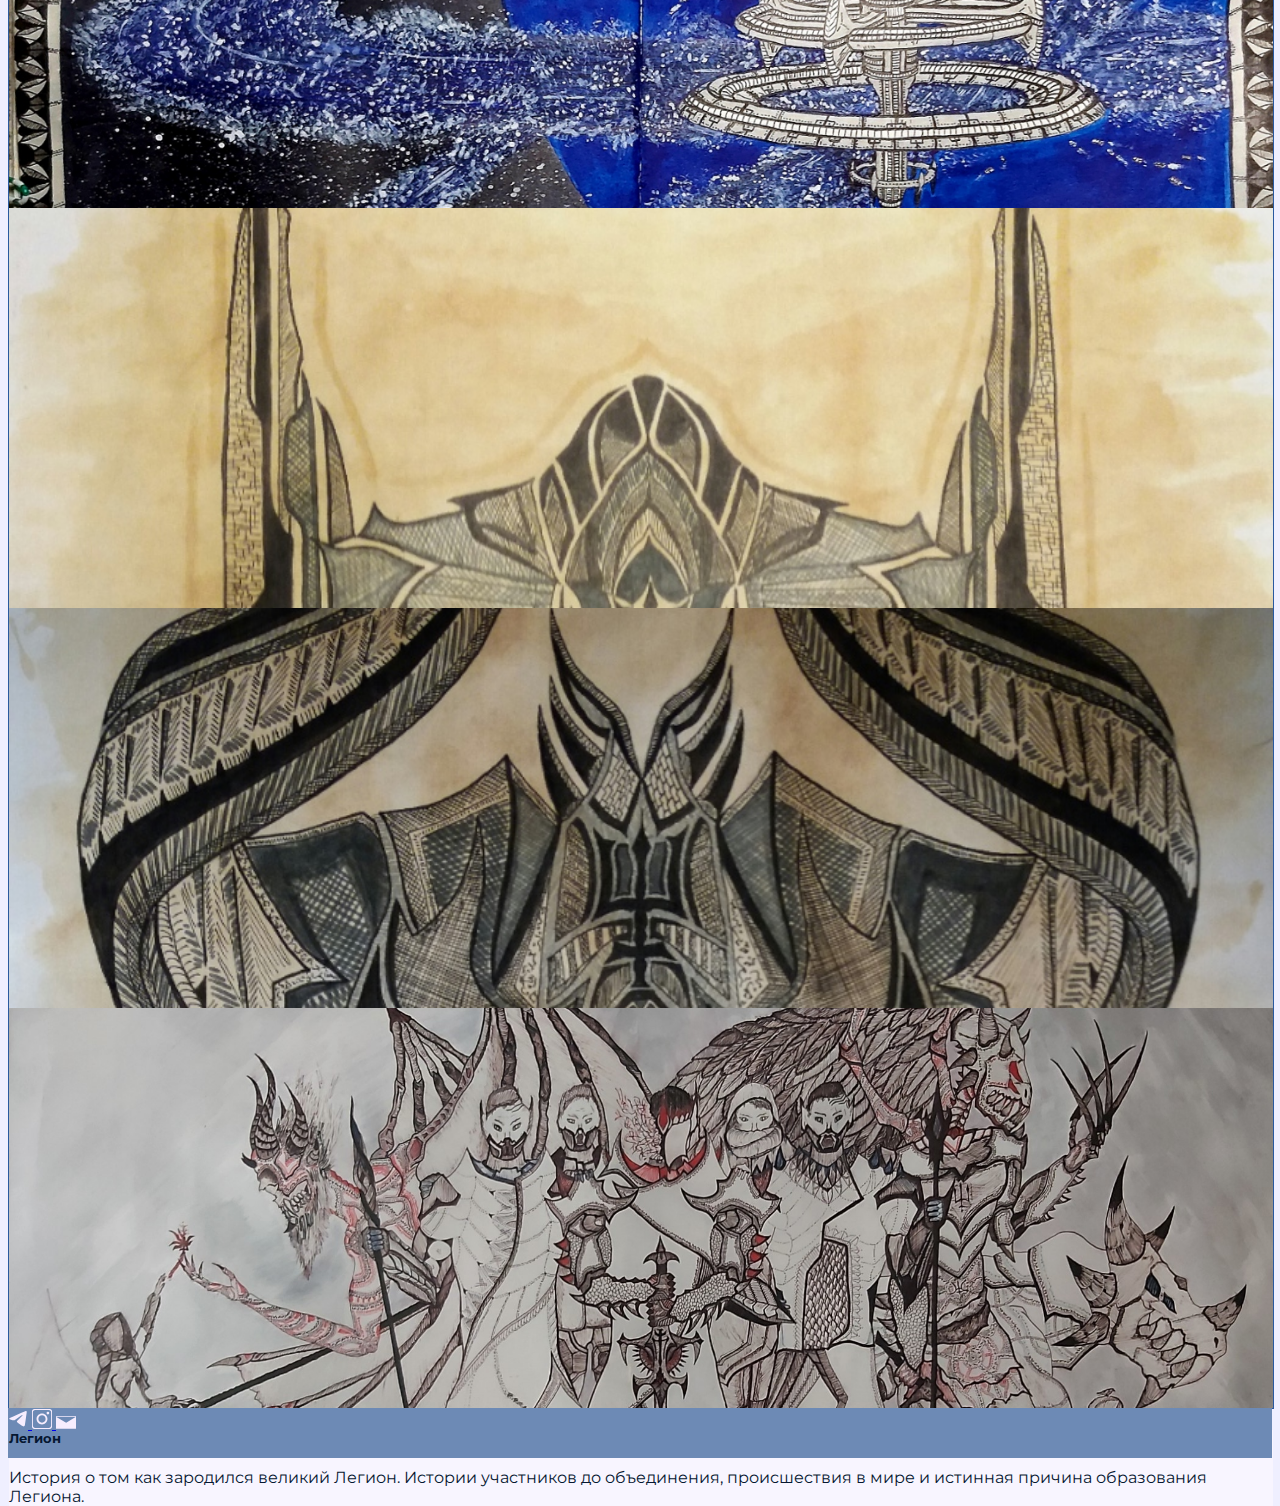
==== commit 4ff166a2: "Update project-port.html" ====
--- a/project-port.html
+++ b/project-port.html
@@ -141,26 +141,6 @@
               <img src="port.jpg" class="d-block big-width-2"   alt="...">
             </div>
           </div>
-          <div class="carousel-item ">
-            <div class="d-flex justify-content-center ">
-              <img src="space-station.jpg" class="d-block "  alt="...">
-            </div>
-          </div>
-          <div class="carousel-item ">
-            <div class="d-flex justify-content-center">
-              <img src="space-human.jpg" class="d-block "  alt="...">
-            </div>
-          </div>
-          <div class="carousel-item ">
-            <div class="d-flex justify-content-center">
-              <img src="space-shattle.jpg" class="d-block w-100 h-auto "  alt="...">
-            </div>
-          </div>
-          <div class="carousel-item ">
-            <div class="d-flex justify-content-center">
-              <img src="space-whale.jpg" class="d-block w-100 h-auto "  alt="...">
-            </div>
-          </div>
         </div>
         <button class="carousel-control-prev" type="button" data-bs-target="#carouselExampleIndicators" data-bs-slide="prev">
           <span class="carousel-control-prev-icon" aria-hidden="true"></span>
@@ -312,4 +292,4 @@
   <script src="https://cdn.jsdelivr.net/npm/bootstrap@5.2.0-beta1/dist/js/bootstrap.bundle.min.js" integrity="sha384-pprn3073KE6tl6bjs2QrFaJGz5/SUsLqktiwsUTF55Jfv3qYSDhgCecCxMW52nD2" crossorigin="anonymous"></script>
   <script src="pr_scripts.js"></script>
 </body>
-</html>+</html>
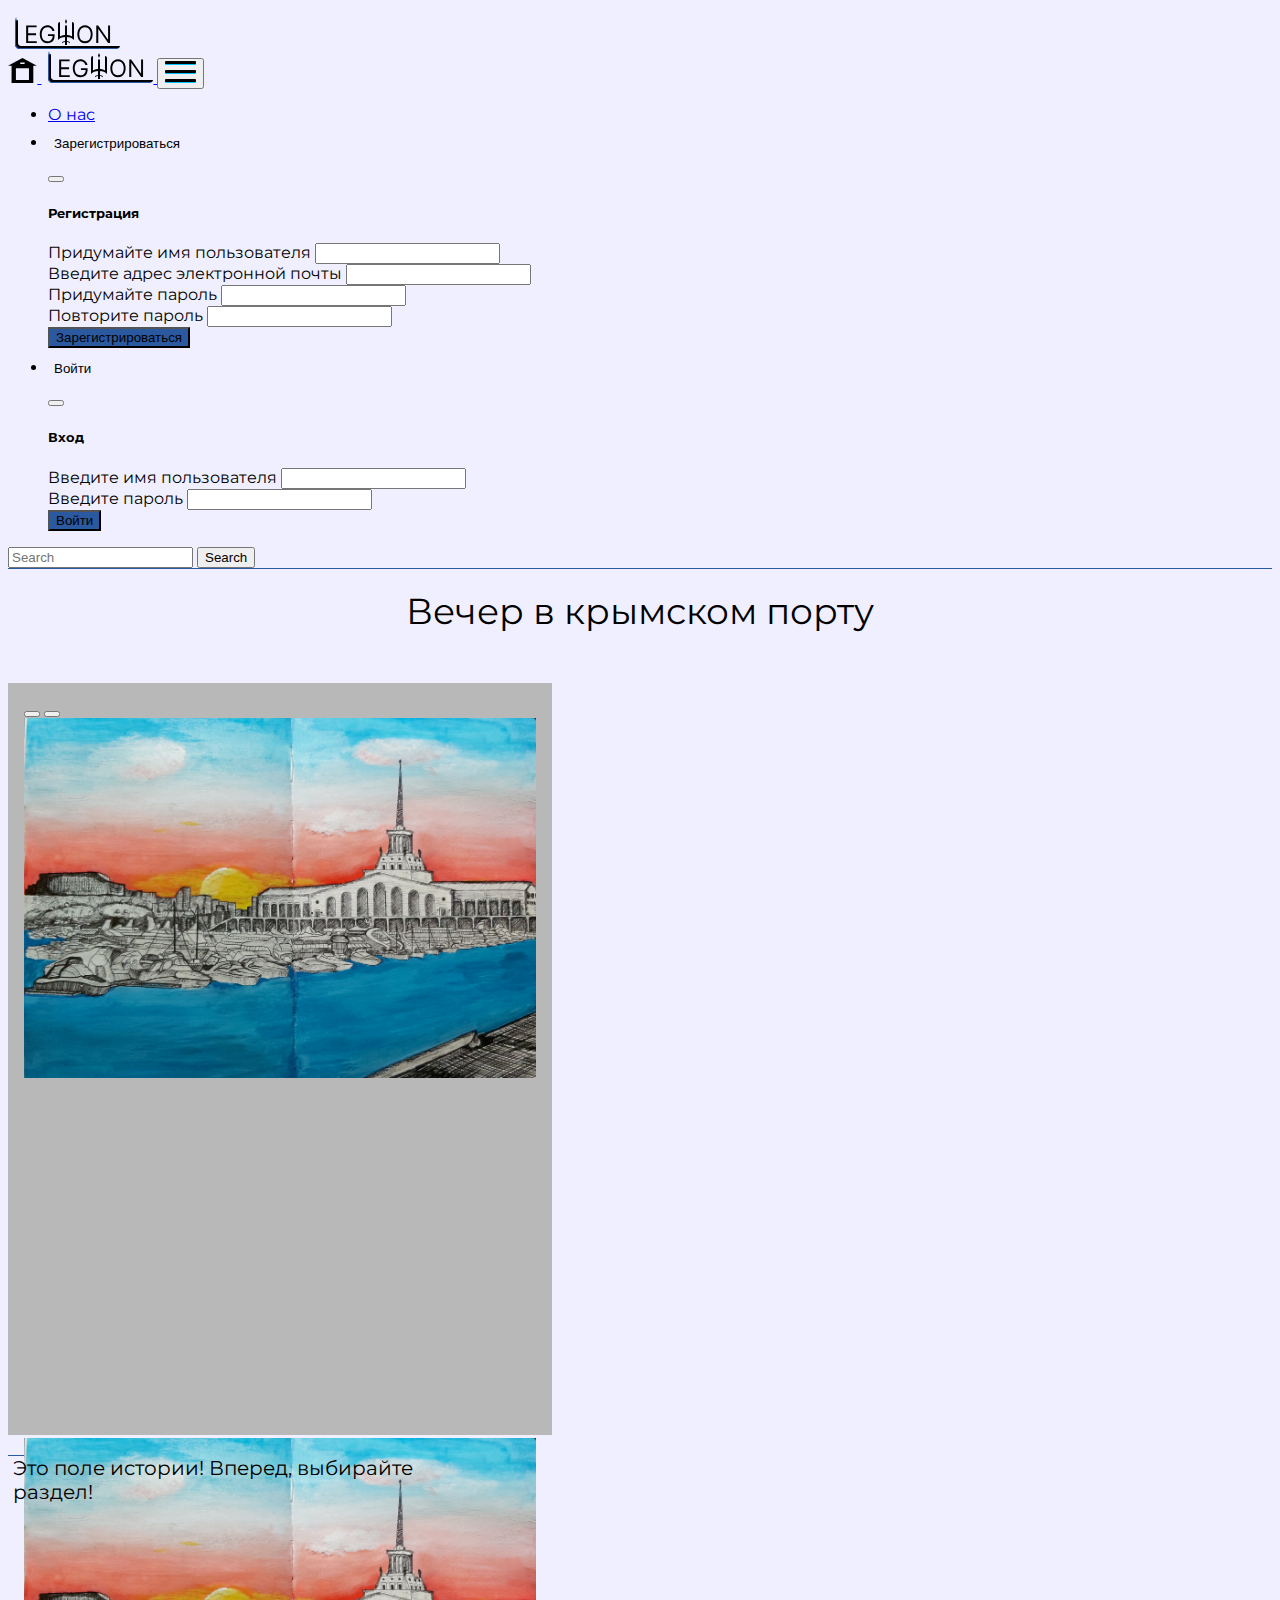
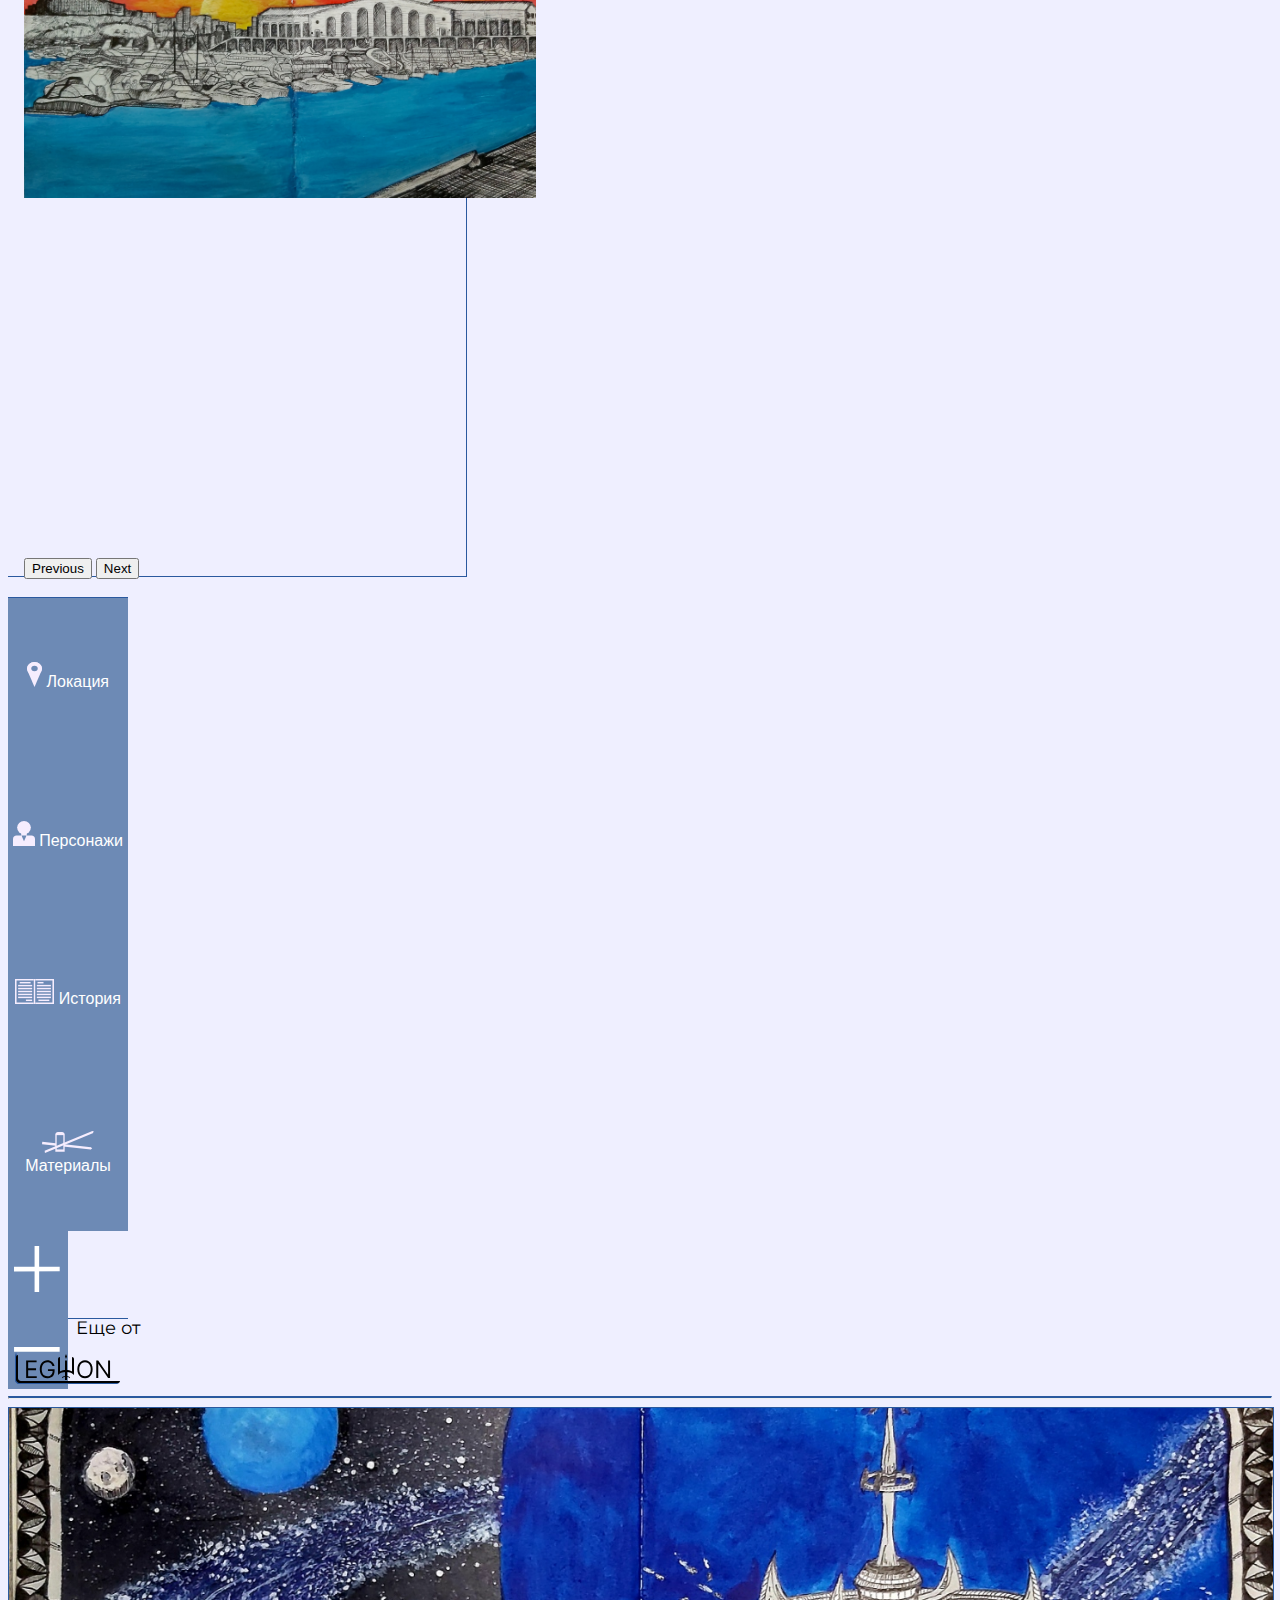
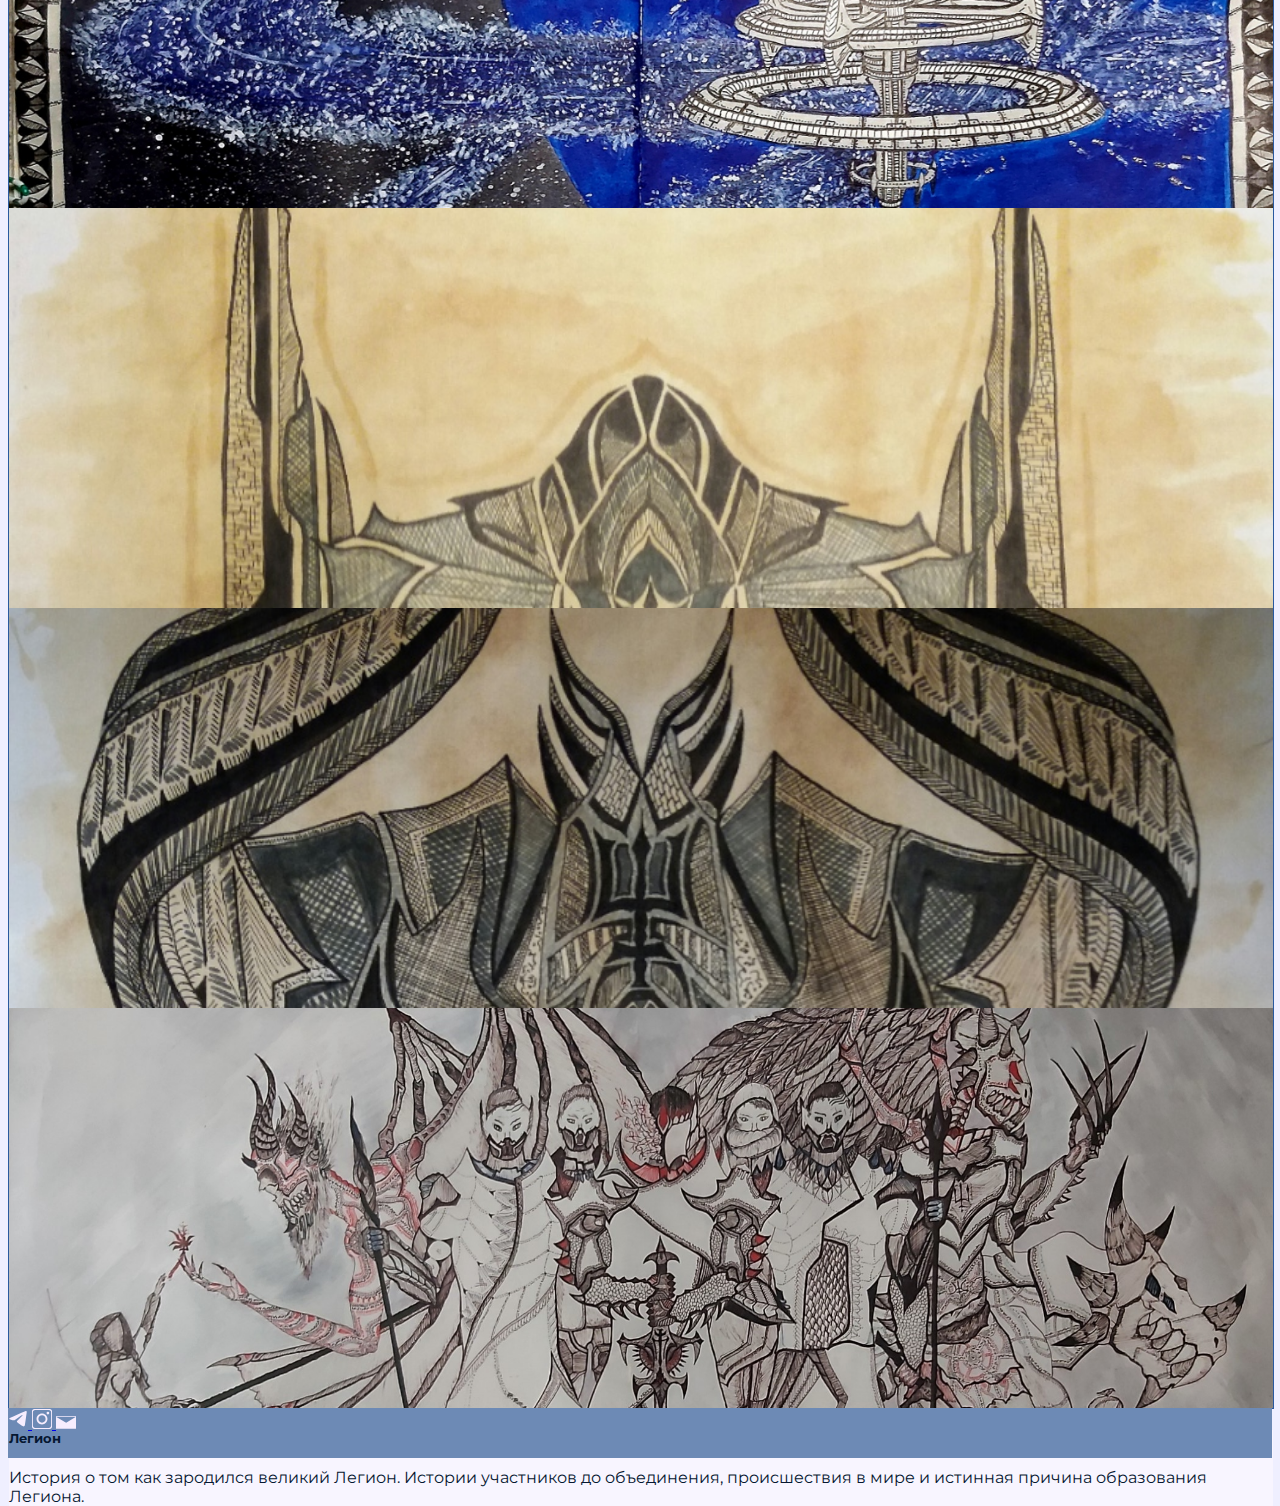
==== commit 4feec834: "Update project-port.html" ====
--- a/project-port.html
+++ b/project-port.html
@@ -131,12 +131,14 @@
         <div class="carousel-indicators">
           <button type="button" data-bs-target="#carouselExampleIndicators" data-bs-slide-to="0" class="active" aria-current="true" aria-label="Slide 1"></button>
           <button type="button" data-bs-target="#carouselExampleIndicators" data-bs-slide-to="1" aria-label="Slide 2"></button>
-          <button type="button" data-bs-target="#carouselExampleIndicators" data-bs-slide-to="2" aria-label="Slide 3"></button>
-          <button type="button" data-bs-target="#carouselExampleIndicators" data-bs-slide-to="3" aria-label="Slide 4"></button>
-          <button type="button" data-bs-target="#carouselExampleIndicators" data-bs-slide-to="4" aria-label="Slide 5"></button>
         </div>
         <div class="carousel-inner h-100">
           <div class="carousel-item active ">
+            <div class="d-flex justify-content-center">
+              <img src="port.jpg" class="d-block big-width-2"   alt="...">
+            </div>
+          </div>
+          <div class="carousel-item ">
             <div class="d-flex justify-content-center">
               <img src="port.jpg" class="d-block big-width-2"   alt="...">
             </div>
